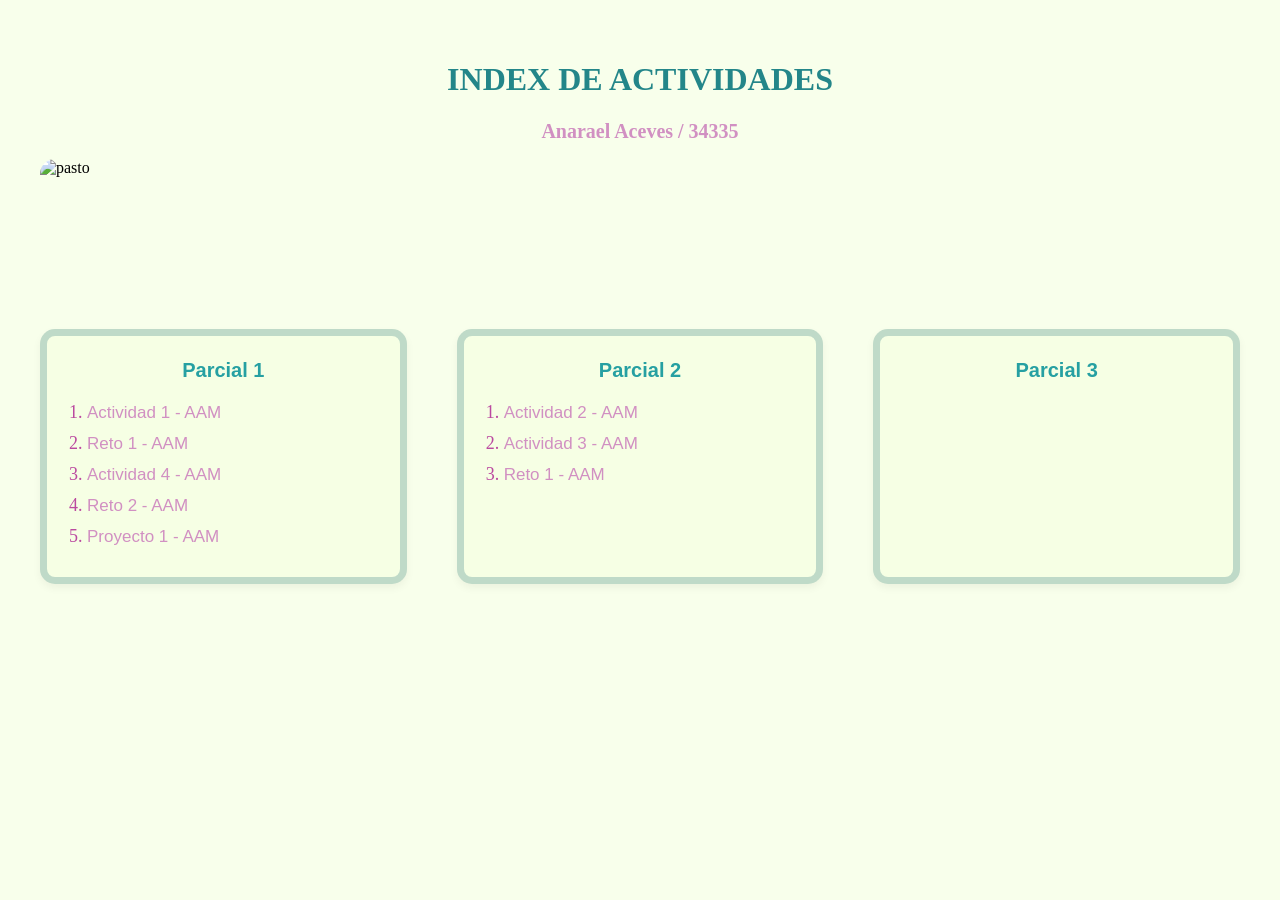
==== index.html @ c05baec0 "Add Partial 3 section to index.html Added a new section for Partial 3 in the activities index." ====
<!DOCTYPE html>
<html lang="es">
<head>
    <meta charset="UTF-8">
    <meta name="viewport" content="width=device-width, initial-scale=1.0">
    <title>INDEX</title>

    <style>
         body {
           background-color: rgb(248, 255, 235);
            margin: 0;
            padding: 40px;
        }

        h1 {
            color: rgb(35, 134, 137);
            text-align: center;
            font-family: 'Garamond', serif;
        }

        h2 {
            color: rgb(209, 144, 194);
            text-align: center;
            font-family: 'Garamond', serif;
            font-size: 20px;
        }
        
        h3 {
            margin-top: 3px;
            color: rgb(38, 160, 162);
            font-family: 'Century Gothic', sans-serif;
            font-size: 20px;
            text-align: center;
        }

        a {
            color: rgb(209, 144, 194);
            font-family: 'Century Gothic', sans-serif;
            text-decoration: none;
            font-size: 17px;
        }

        a:hover {
            text-decoration: underline;
            color: rgb(187, 74, 160);
        }

        .imagen {
            display: block;
            width: 100%;
            height: 150px;
            object-fit: cover;
            border-radius: 15px;
        }

        .header {
            display: flex;
            justify-content: space-between;
            align-items: center;
            margin-bottom: 20px;
        }

        .header h1, 
        .header h2 {
            margin: 0;
        }

        .containerGrid {
            display: grid;
            grid-template-columns:
            1fr 1fr 1fr;
            gap: 50px;
            padding: 20px 0; 
        }

        .containerGrid ol {
            margin: 0;
            padding-left: 20px;
        }

        .containerGrid li {
            color: rgb(187, 74, 160);
            text-decoration: none;
            font-size: 18px;
            margin-bottom: 10px;
        }

        .containerGrid > div {
            background-color:rgb(246, 255, 228);
            border: 7px solid rgba(60, 129, 132, 0.296);
            border-radius: 15px;
            padding: 20px;
            box-shadow: 0 4px 8px rgba(0, 0, 0, 0.05);
        }     
    </style>
    
</head>

<body>

    <h1>INDEX DE ACTIVIDADES</h1>

    <h2>Anarael Aceves / 34335</h2>

    <img class="imagen" src="https://i.pinimg.com/1200x/c9/52/13/c952131531a8f8ee68b14954219f001e.jpg" alt="pasto">

    <div class="containerGrid">
        <div>
            <h3>Parcial 1</h3>
            <ol>
                <li><a href="A1/ACT1_AD_AAM.html"> Actividad 1 - AAM</a></li>
                <li><a href="PT1/GoldenGlobes.html"> Reto 1 - AAM</a></li>
                <li><a href="A4/ACT4_AD_AAM.html"> Actividad 4 - AAM</a></li>
                <li><a href="PT2/PT2_AD_AAM.html"> Reto 2 - AAM</a></li>
                <li><a href="P/Proyecto.html"> Proyecto 1 - AAM</a></li>
            </ol>
        </div>

        <div>
            <h3>Parcial 2</h3>
            <ol>
                <li><a href="A6/RotaciónMouse.html"> Actividad 2 - AAM</a></li>
                <li><a href="A7/Pulso.html"> Actividad 3 - AAM</a></li>
                <li><a href="R3/Estrella.html"> Reto 1 - AAM</a></li>
            </ol>
        </div>

        <div>
            <h3>Parcial 3</h3>
            <ol>
                
            </ol>
        </div>
    </div>
</body>
</html>
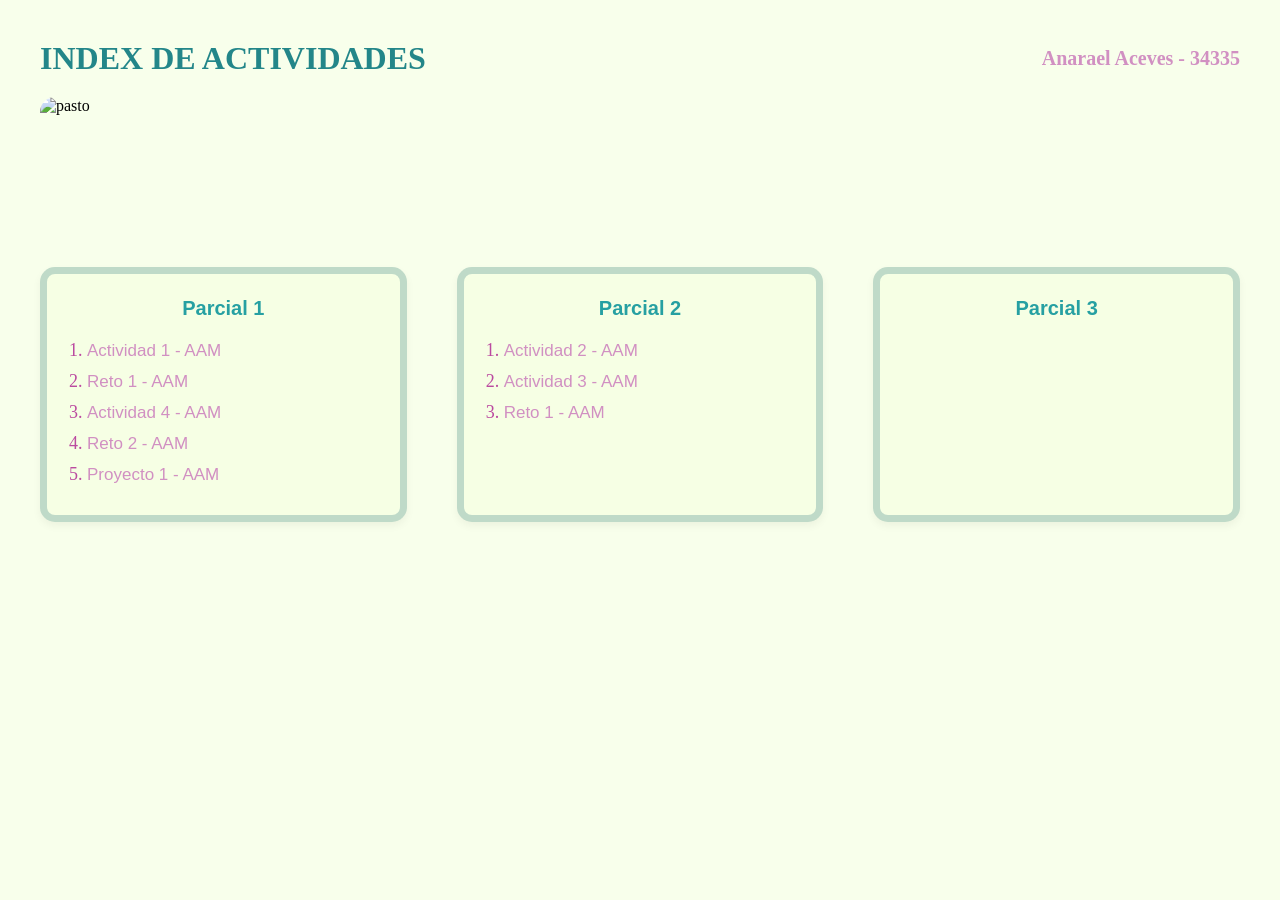
==== commit 1e355c13: "Fix HTML structure and improve formatting" ====
--- a/index.html
+++ b/index.html
@@ -98,9 +98,10 @@
 
 <body>
 
-    <h1>INDEX DE ACTIVIDADES</h1>
-
-    <h2>Anarael Aceves / 34335</h2>
+    <div class="header">
+        <h1>INDEX DE ACTIVIDADES</h1>
+        <h2>Anarael Aceves - 34335</h2>
+    </div>
 
     <img class="imagen" src="https://i.pinimg.com/1200x/c9/52/13/c952131531a8f8ee68b14954219f001e.jpg" alt="pasto">
 
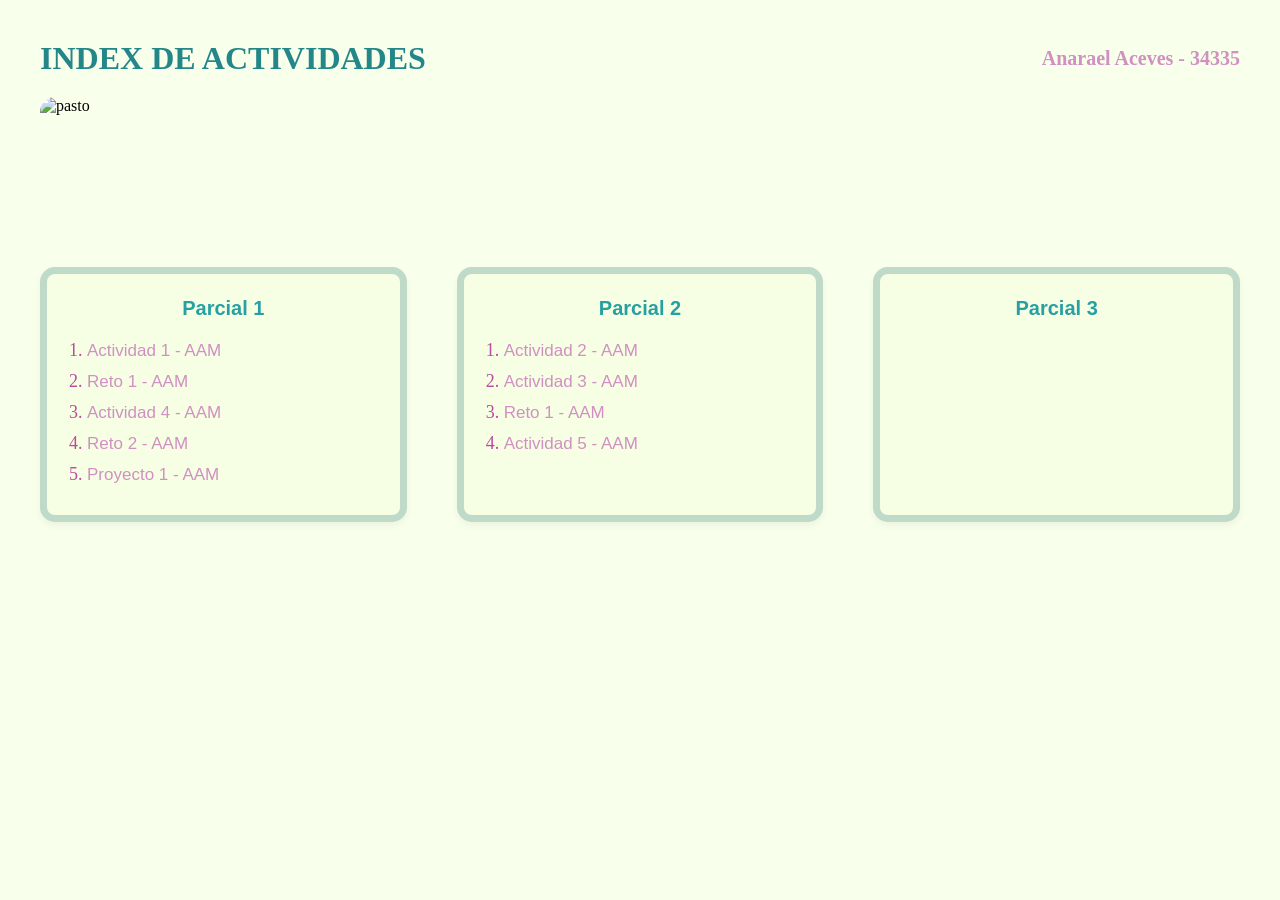
==== commit b4d02811: "Update index.html" ====
--- a/index.html
+++ b/index.html
@@ -93,11 +93,9 @@
             box-shadow: 0 4px 8px rgba(0, 0, 0, 0.05);
         }     
     </style>
-    
 </head>
 
 <body>
-
     <div class="header">
         <h1>INDEX DE ACTIVIDADES</h1>
         <h2>Anarael Aceves - 34335</h2>
@@ -123,6 +121,7 @@
                 <li><a href="A6/RotaciónMouse.html"> Actividad 2 - AAM</a></li>
                 <li><a href="A7/Pulso.html"> Actividad 3 - AAM</a></li>
                 <li><a href="R3/Estrella.html"> Reto 1 - AAM</a></li>
+                <li><a href="A8/Dibujoencanvas.html"> Actividad 5 - AAM</a></li>
             </ol>
         </div>
 
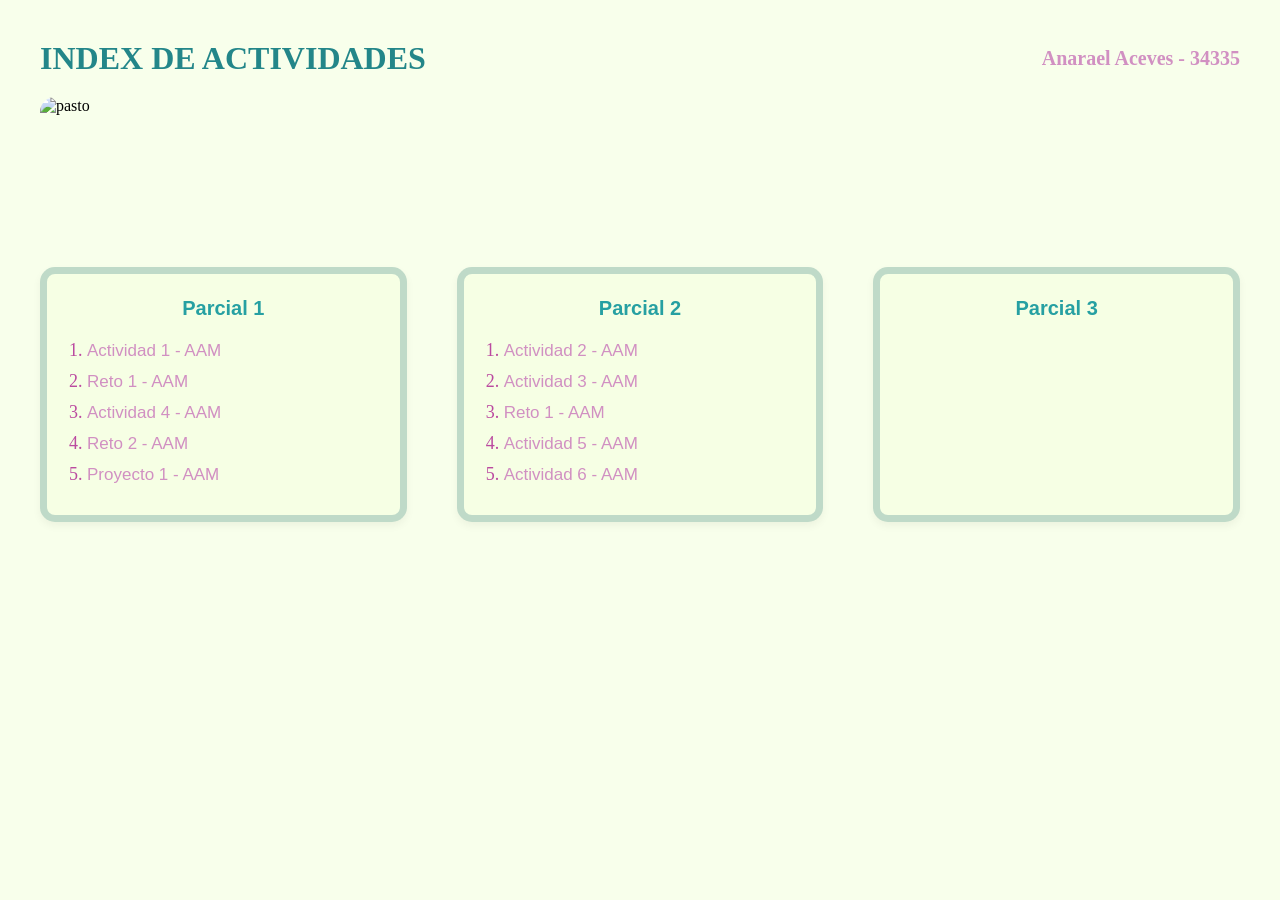
==== commit 7f5aa7c4: "Update index.html" ====
--- a/index.html
+++ b/index.html
@@ -122,6 +122,7 @@
                 <li><a href="A7/Pulso.html"> Actividad 3 - AAM</a></li>
                 <li><a href="R3/Estrella.html"> Reto 1 - AAM</a></li>
                 <li><a href="A8/Dibujoencanvas.html"> Actividad 5 - AAM</a></li>
+                <li><a href="A9/Paint.html"> Actividad 6 - AAM</a></li>
             </ol>
         </div>
 
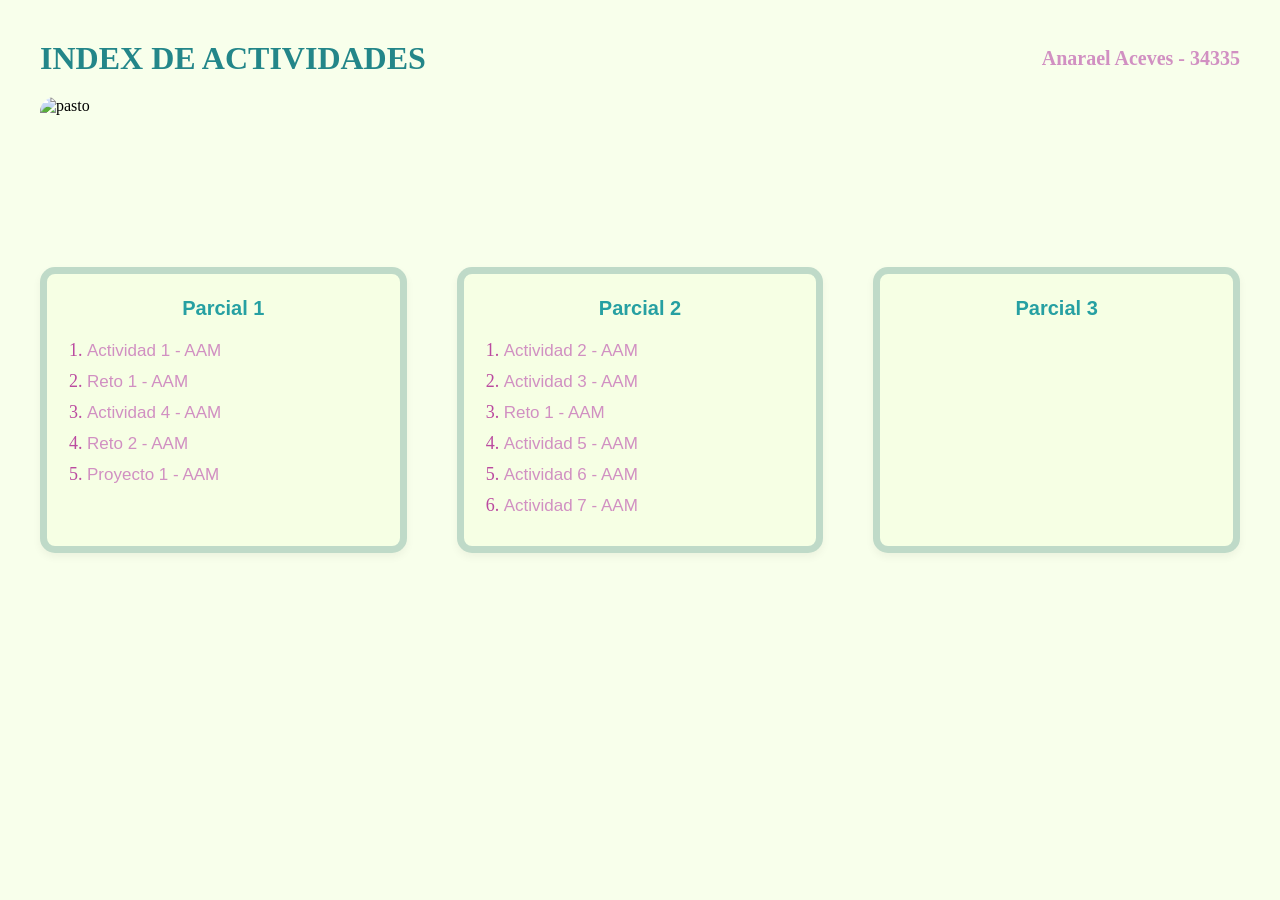
==== commit 2907c10e: "Update index.html" ====
--- a/index.html
+++ b/index.html
@@ -123,6 +123,7 @@
                 <li><a href="R3/Estrella.html"> Reto 1 - AAM</a></li>
                 <li><a href="A8/Dibujoencanvas.html"> Actividad 5 - AAM</a></li>
                 <li><a href="A9/Paint.html"> Actividad 6 - AAM</a></li>
+                <li><a href="A10/Reloj.html"> Actividad 7 - AAM</a></li>
             </ol>
         </div>
 
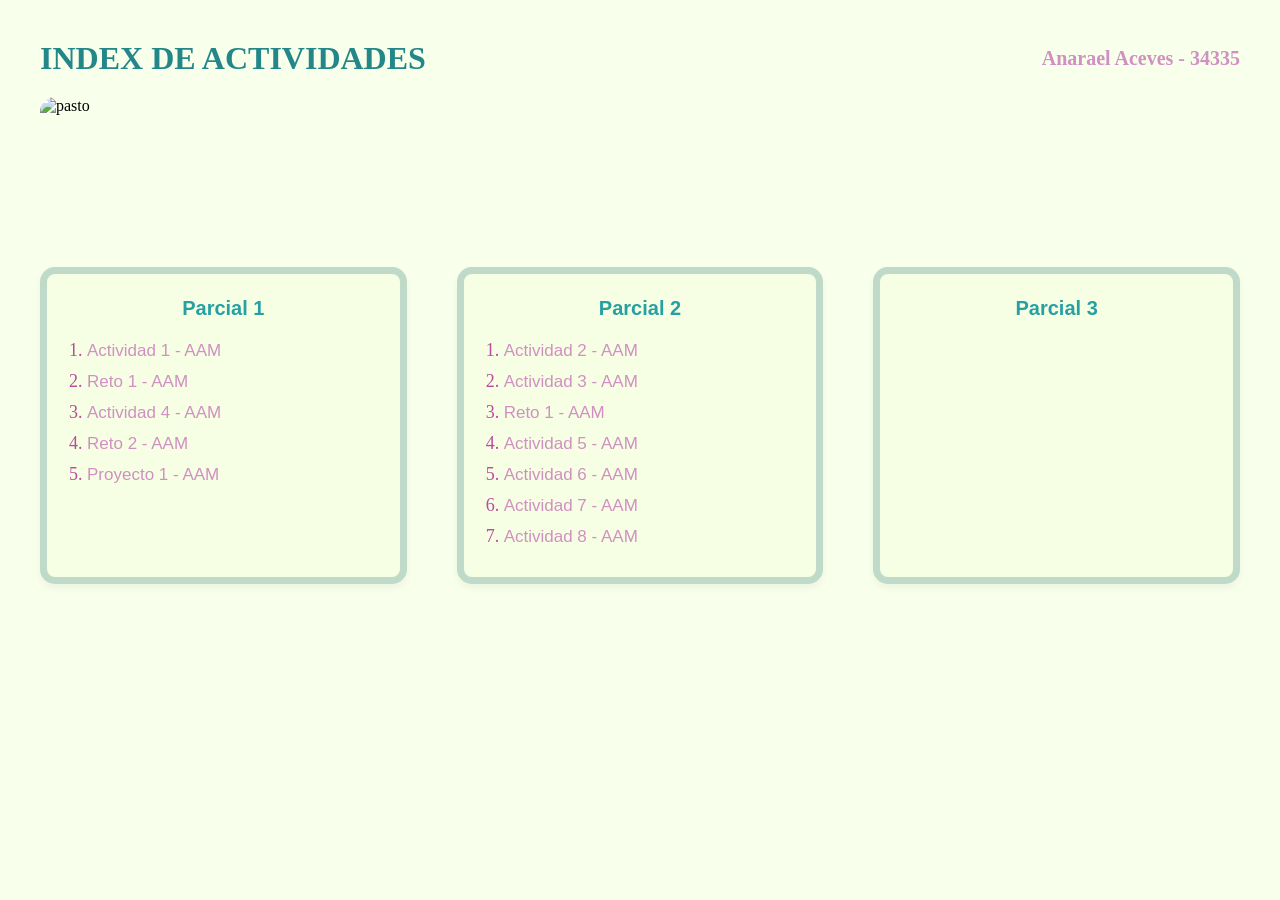
==== commit add77a01: "Add Actividad 8 link to Parcial 2 Added links for Actividad 8 in Parcial 2 section." ====
--- a/index.html
+++ b/index.html
@@ -124,6 +124,7 @@
                 <li><a href="A8/Dibujoencanvas.html"> Actividad 5 - AAM</a></li>
                 <li><a href="A9/Paint.html"> Actividad 6 - AAM</a></li>
                 <li><a href="A10/Reloj.html"> Actividad 7 - AAM</a></li>
+                <li><a href="A11/Nave.html"> Actividad 8 - AAM</a></li>
             </ol>
         </div>
 
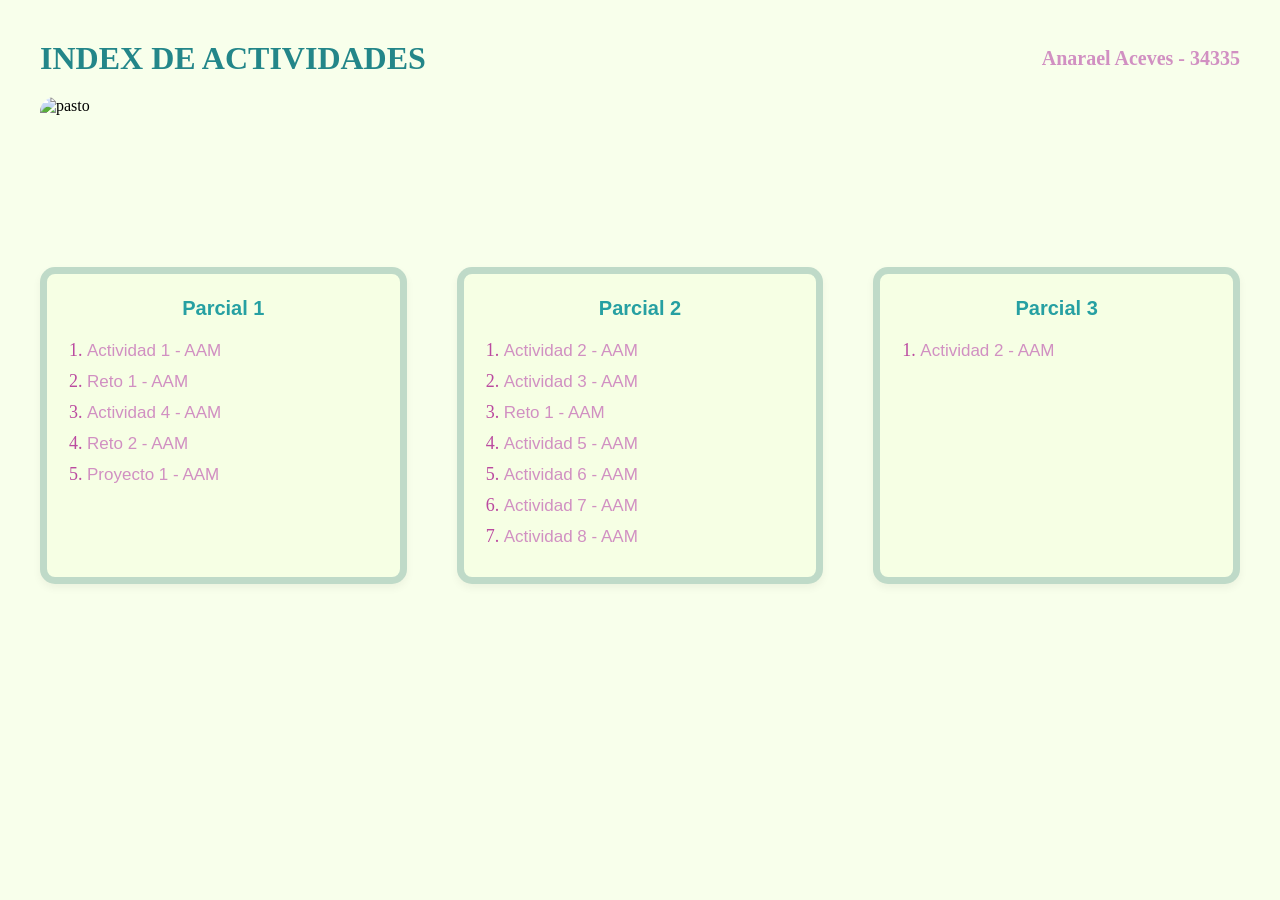
==== commit 91a5c508: "Update index.html with new activities for Parcial 3 Added new activities for Parcial 3 in the index." ====
--- a/index.html
+++ b/index.html
@@ -131,7 +131,7 @@
         <div>
             <h3>Parcial 3</h3>
             <ol>
-                
+                 <li><a href="A12/index.html"> Actividad 2 - AAM</a></li>
             </ol>
         </div>
     </div>
